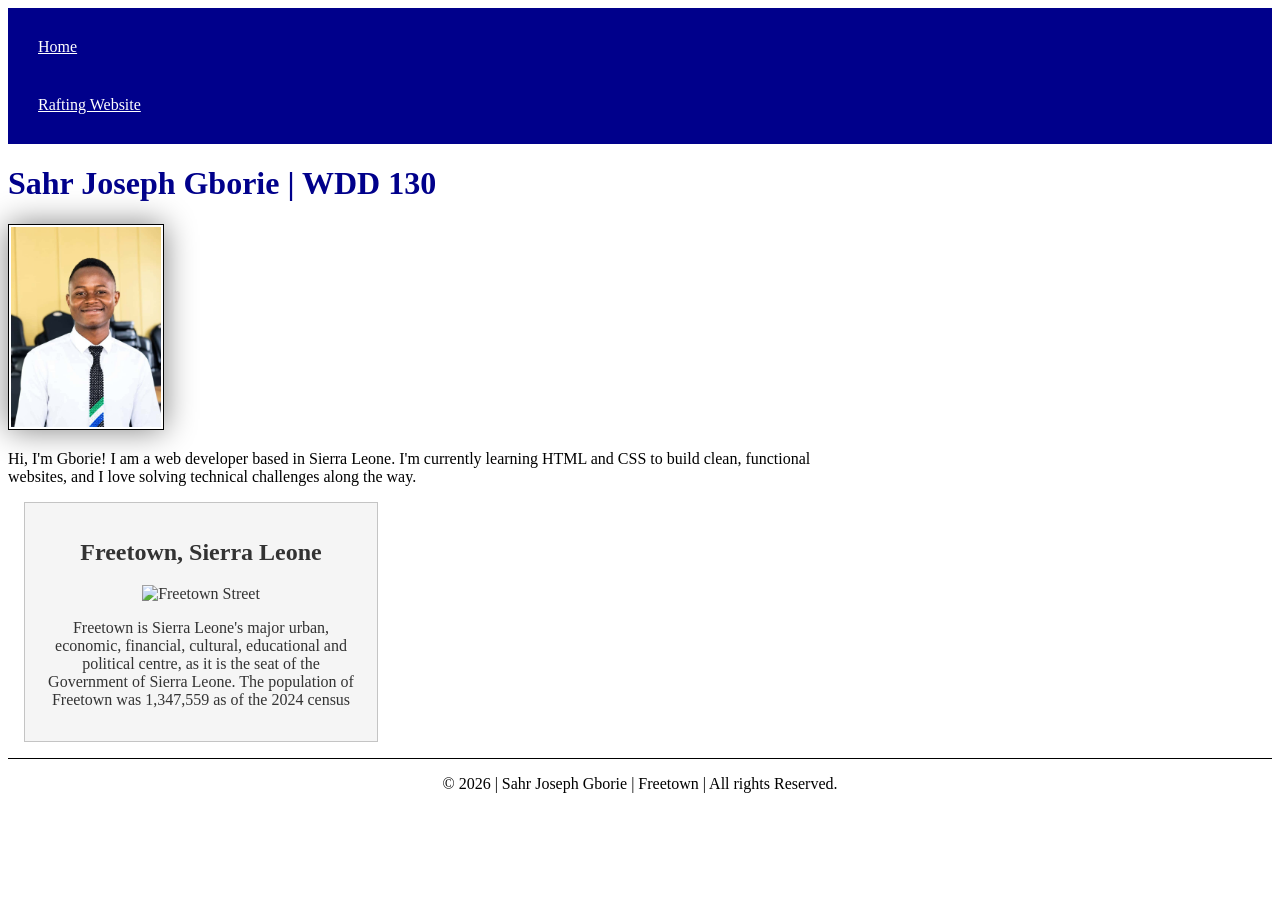
==== index.html @ 39dcbade "added float" ====
<!DOCTYPE html>
<html lang="en">

<head>
    <meta charset="UTF-8">
    <meta name="viewport" content="width=device-width, initial-scale=1.0">
    <title>Sahr Joseph Gborie | WDD 130</title>
    <link rel="stylesheet" href="styles/styles.css">
    <meta name="description" content="Personal profile and introductory page for Sahr Joseph Gborie for the WDD 130 course.">
    <meta name="author" content="Sahr Joseph Gborie">

</head>

<body>
    <!--Header-->
    <header>
        <nav>
            <a href="#">Home</a>
            <a href="wwr/">Rafting Website</a>
        </nav>
    </header>

    <main>
        <h1>Sahr Joseph Gborie | WDD 130</h1>
        <img src="images/profile.jpg" alt="Joseph" width="200">
        <p>Hi, I'm Gborie! I am a web developer based in Sierra Leone.
            I'm currently learning HTML and CSS to build clean, functional websites,
            and I love solving technical challenges along the way. </p>
    </main>
    <aside>
        <h2>Freetown, Sierra Leone</h2>
        <img src="/wdd130/week01/images/freetown_street.jpg" alt="Freetown Street">
        <p>Freetown is Sierra Leone's major urban, economic, financial, cultural, educational
            and political centre, as it is the seat of the Government of Sierra Leone.
            The population of Freetown was 1,347,559 as of the 2024 census
        </p>
    </aside>
    <!--Footer-->
    <footer>
        <p>&copy; 2026 | Sahr Joseph Gborie | Freetown | All rights Reserved.</p>
    </footer>
</body>


</html>
---- styles/styles.css ----
main {
    max-width: 840px;
}

nav {
    background-color: darkblue;
    padding: 10px;
}

nav a {
    color: white;
    display: block;
    padding: 20px;
}

h1 {
    color: darkblue;
}

main img {
    width: 150px;
    height: auto;
    border: 1px solid black;
    padding: 2px;
    box-shadow: 0 0 30px gray;
}

p {
    padding: 0;
}

aside {
    width: 20rem;
    margin: 1rem;
    border: 1px solid rgb(0 0 0 / 0.2);
    padding: 1rem;
    background-color: #f5f5f5;
    color: #333;
    text-align: center;
}

aside img {
    width: 200px;
    height: auto;
}

/* Footer */
footer {
    margin-top: 1em;
    border-top: 1px solid #000;
    text-align: center;
}
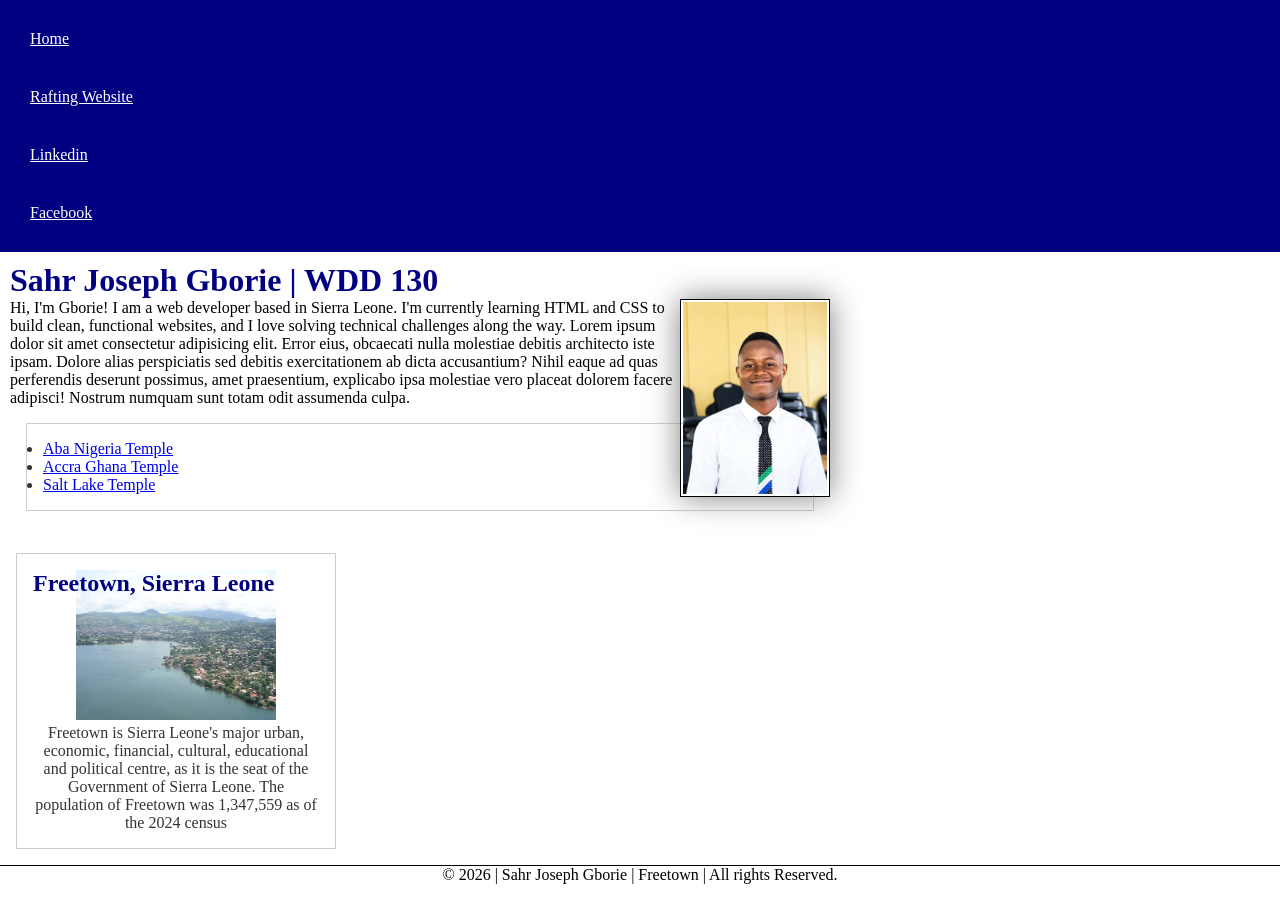
==== commit c2104142: "commmit" ====
--- a/index.html
+++ b/index.html
@@ -17,6 +17,8 @@
         <nav>
             <a href="#">Home</a>
             <a href="wwr/">Rafting Website</a>
+            <a href="https://linkedin.com" target="_blank">Linkedin</a>
+            <a href="https://facebook.com" target="_blank">Facebook</a>
         </nav>
     </header>
 
@@ -25,11 +27,22 @@
         <img src="images/profile.jpg" alt="Joseph" width="200">
         <p>Hi, I'm Gborie! I am a web developer based in Sierra Leone.
             I'm currently learning HTML and CSS to build clean, functional websites,
-            and I love solving technical challenges along the way. </p>
+            and I love solving technical challenges along the way. Lorem ipsum dolor sit amet consectetur adipisicing elit. Error eius, obcaecati nulla molestiae debitis architecto iste ipsam. Dolore alias perspiciatis sed debitis exercitationem ab dicta accusantium? Nihil eaque ad quas perferendis deserunt possimus, amet praesentium, explicabo ipsa molestiae vero placeat dolorem facere adipisci! Nostrum numquam sunt totam odit assumenda culpa. </p>
+        <ul class="box">
+            <li>
+                <a href="https://www.churchofjesuschrist.org/temples/details/aba-nigeria-temple?lang=eng" target="_blank" rel="noopener">Aba Nigeria Temple</a>
+            </li>
+            <li>
+                <a href="https://www.churchofjesuschrist.org/temples/details/accra-ghana-temple?lang=eng" target="_blank" rel="noopener">Accra Ghana Temple</a>
+            </li>
+            <li>
+                <a href="https://www.churchofjesuschrist.org/temples/details/salt-lake-temple?lang=eng" target="_blank" rel="noopener">Salt Lake Temple</a>
+            </li>
+        </ul>
     </main>
-    <aside>
+    <aside class="box">
         <h2>Freetown, Sierra Leone</h2>
-        <img src="/wdd130/week01/images/freetown_street.jpg" alt="Freetown Street">
+        <img src="./week01/images/Freetownpic.jpg" alt="Freetown Street">
         <p>Freetown is Sierra Leone's major urban, economic, financial, cultural, educational
             and political centre, as it is the seat of the Government of Sierra Leone.
             The population of Freetown was 1,347,559 as of the 2024 census
--- a/styles/styles.css
+++ b/styles/styles.css
@@ -1,23 +1,46 @@
+* {
+    margin: 0px;
+    padding: 0px;
+    box-sizing: border-box;
+}
+
+/* Class Selectors */
+.box {
+    margin: 1rem;
+    border: 1px solid rgb(0 0 0 / 0.2);
+    padding: 1rem;
+    background-color: var(--color, white);
+    color: #333;
+}
+
+:root {
+    --color: white;
+    --main-bg-color: navy;
+}
+
 main {
     max-width: 840px;
+    padding: 10px;
 }
 
 nav {
-    background-color: darkblue;
+    background-color: var(--main-bg-color);
     padding: 10px;
 }
 
 nav a {
-    color: white;
+    /* color: white; */
+    color: var(--color, white);
     display: block;
     padding: 20px;
 }
 
 h1 {
-    color: darkblue;
+    color: var(--main-bg-color);
 }
 
 main img {
+    float: right;
     width: 150px;
     height: auto;
     border: 1px solid black;
@@ -31,17 +54,22 @@
 
 aside {
     width: 20rem;
-    margin: 1rem;
-    border: 1px solid rgb(0 0 0 / 0.2);
-    padding: 1rem;
-    background-color: #f5f5f5;
-    color: #333;
     text-align: center;
+    border: 1px solid black;
+    padding: 10px;
+}
+
+aside h2 {
+    position: absolute;
+
+    color: var(--main-bg-color);
+
 }
 
 aside img {
     width: 200px;
     height: auto;
+    right: 150px;
 }
 
 /* Footer */
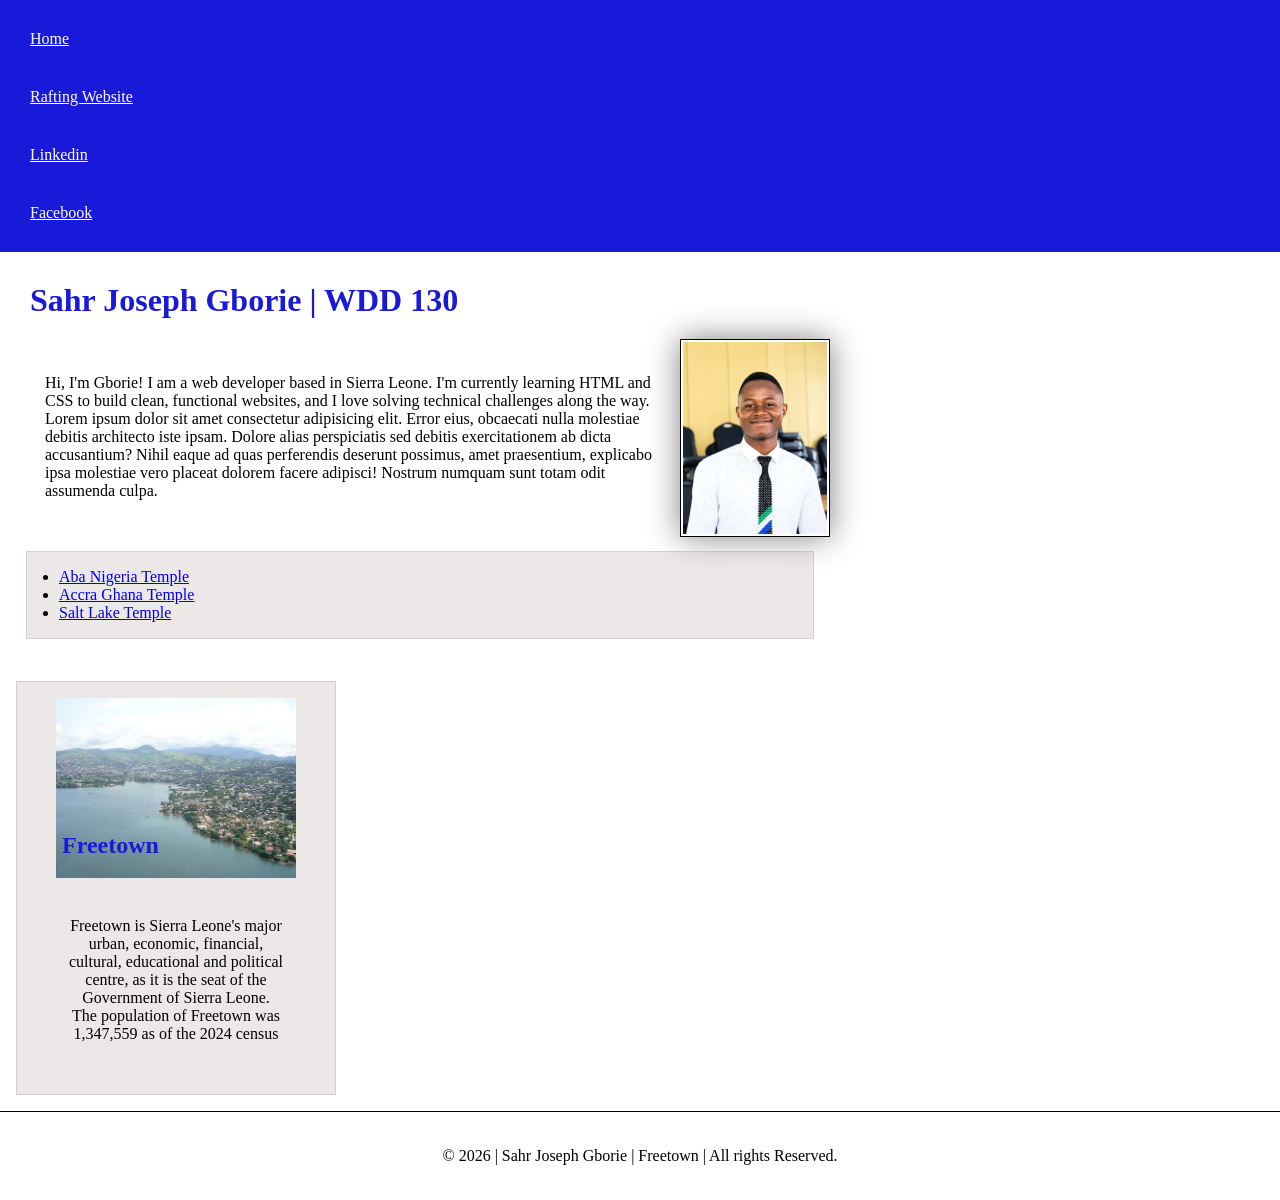
==== commit a92dcdde: "commit home page" ====
--- a/index.html
+++ b/index.html
@@ -6,9 +6,8 @@
     <meta name="viewport" content="width=device-width, initial-scale=1.0">
     <title>Sahr Joseph Gborie | WDD 130</title>
     <link rel="stylesheet" href="styles/styles.css">
-    <meta name="description" content="Personal profile and introductory page for Sahr Joseph Gborie for the WDD 130 course.">
+    <meta name="description" content="Learn more about Sahr Joseph Gborie on this personal WDD 130 page, featuring background details and hobbies.">
     <meta name="author" content="Sahr Joseph Gborie">
-
 </head>
 
 <body>
@@ -28,7 +27,8 @@
         <p>Hi, I'm Gborie! I am a web developer based in Sierra Leone.
             I'm currently learning HTML and CSS to build clean, functional websites,
             and I love solving technical challenges along the way. Lorem ipsum dolor sit amet consectetur adipisicing elit. Error eius, obcaecati nulla molestiae debitis architecto iste ipsam. Dolore alias perspiciatis sed debitis exercitationem ab dicta accusantium? Nihil eaque ad quas perferendis deserunt possimus, amet praesentium, explicabo ipsa molestiae vero placeat dolorem facere adipisci! Nostrum numquam sunt totam odit assumenda culpa. </p>
-        <ul class="box">
+
+        <ul class="box indent">
             <li>
                 <a href="https://www.churchofjesuschrist.org/temples/details/aba-nigeria-temple?lang=eng" target="_blank" rel="noopener">Aba Nigeria Temple</a>
             </li>
@@ -41,7 +41,7 @@
         </ul>
     </main>
     <aside class="box">
-        <h2>Freetown, Sierra Leone</h2>
+        <h2>Freetown</h2>
         <img src="./week01/images/Freetownpic.jpg" alt="Freetown Street">
         <p>Freetown is Sierra Leone's major urban, economic, financial, cultural, educational
             and political centre, as it is the seat of the Government of Sierra Leone.
--- a/styles/styles.css
+++ b/styles/styles.css
@@ -4,18 +4,9 @@
     box-sizing: border-box;
 }
 
-/* Class Selectors */
-.box {
-    margin: 1rem;
-    border: 1px solid rgb(0 0 0 / 0.2);
-    padding: 1rem;
-    background-color: var(--color, white);
-    color: #333;
-}
-
 :root {
     --color: white;
-    --main-bg-color: navy;
+    --main-bg-color: rgb(25, 25, 217);
 }
 
 main {
@@ -37,10 +28,12 @@
 
 h1 {
     color: var(--main-bg-color);
+    padding: 20px;
 }
 
 main img {
     float: right;
+    margin: 0 0 1rem 1rem;
     width: 150px;
     height: auto;
     border: 1px solid black;
@@ -49,27 +42,29 @@
 }
 
 p {
-    padding: 0;
+    padding: 35px;
 }
 
 aside {
-    width: 20rem;
+    width: 20em;
+    text-align: center;
+    position: relative;
     text-align: center;
     border: 1px solid black;
     padding: 10px;
 }
 
+aside img {
+    width: 15em;
+    height: auto;
+    right: 150px;
+}
+
 aside h2 {
     position: absolute;
-
+    top: 150px;
+    left: 45px;
     color: var(--main-bg-color);
-
-}
-
-aside img {
-    width: 200px;
-    height: auto;
-    right: 150px;
 }
 
 /* Footer */
@@ -78,3 +73,16 @@
     border-top: 1px solid #000;
     text-align: center;
 }
+
+/* Class Selectors */
+.box {
+    margin: 1rem;
+    border: 1px solid rgba(0 0 0 / .1);
+    padding: 1rem;
+    background-color: rgba(226, 217, 217, 0.61);
+    color: #000;
+}
+
+.indent {
+    padding-left: 2rem;
+}
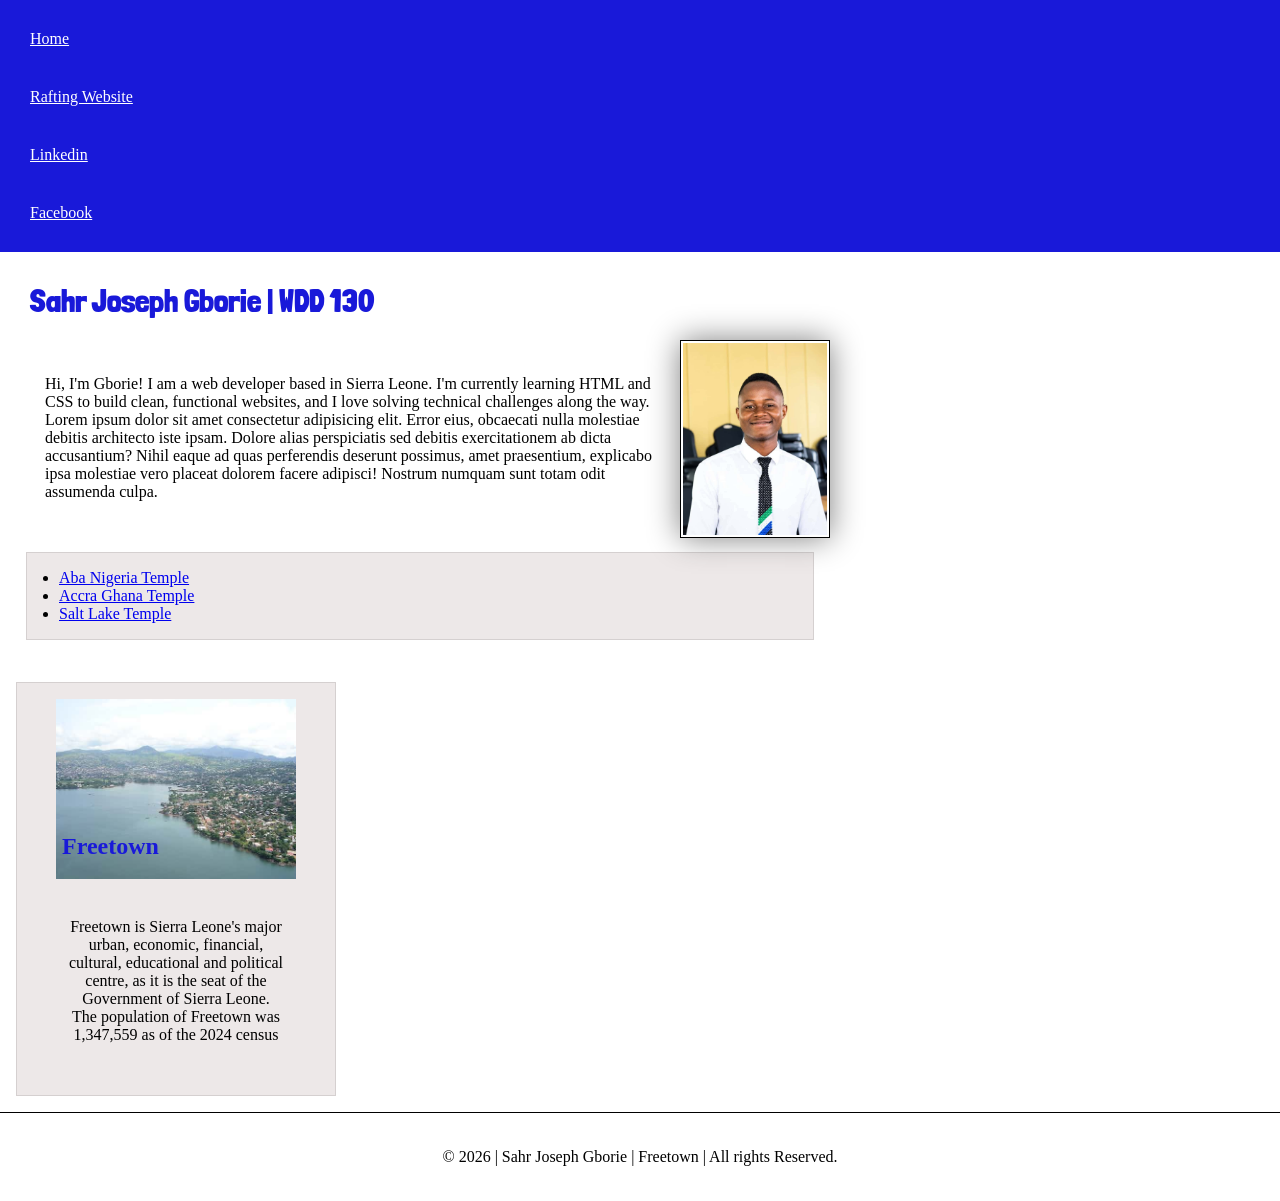
==== commit 7a5cea68: "commit rokel saftying site" ====
--- a/index.html
+++ b/index.html
@@ -8,6 +8,10 @@
     <link rel="stylesheet" href="styles/styles.css">
     <meta name="description" content="Learn more about Sahr Joseph Gborie on this personal WDD 130 page, featuring background details and hobbies.">
     <meta name="author" content="Sahr Joseph Gborie">
+
+    <link rel="preconnect" href="https://fonts.googleapis.com">
+    <link rel="preconnect" href="https://fonts.gstatic.com" crossorigin>
+    <link href="https://fonts.googleapis.com/css2?family=Londrina+Solid:wght@100;300;400;900&display=swap" rel="stylesheet">
 </head>
 
 <body>
--- a/styles/styles.css
+++ b/styles/styles.css
@@ -29,6 +29,7 @@
 h1 {
     color: var(--main-bg-color);
     padding: 20px;
+    font-family: "Londrina Solid", sans-serif;
 }
 
 main img {
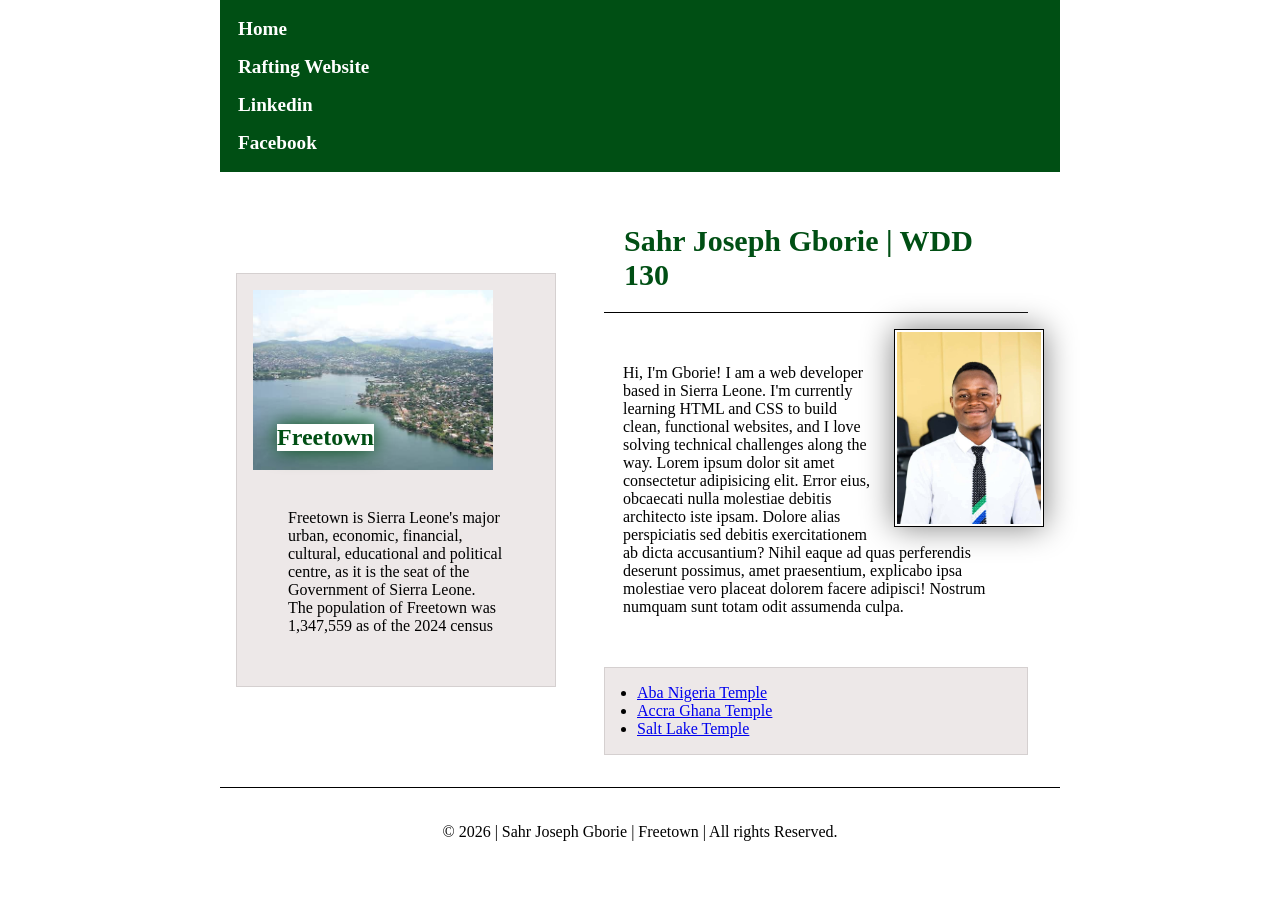
==== commit 90b2c6fd: "commit home page" ====
--- a/index.html
+++ b/index.html
@@ -25,33 +25,35 @@
         </nav>
     </header>
 
-    <main>
-        <h1>Sahr Joseph Gborie | WDD 130</h1>
-        <img src="images/profile.jpg" alt="Joseph" width="200">
-        <p>Hi, I'm Gborie! I am a web developer based in Sierra Leone.
-            I'm currently learning HTML and CSS to build clean, functional websites,
-            and I love solving technical challenges along the way. Lorem ipsum dolor sit amet consectetur adipisicing elit. Error eius, obcaecati nulla molestiae debitis architecto iste ipsam. Dolore alias perspiciatis sed debitis exercitationem ab dicta accusantium? Nihil eaque ad quas perferendis deserunt possimus, amet praesentium, explicabo ipsa molestiae vero placeat dolorem facere adipisci! Nostrum numquam sunt totam odit assumenda culpa. </p>
+    <div class="grid">
+        <main>
+            <h1>Sahr Joseph Gborie | WDD 130</h1>
+            <img src="images/profile.jpg" alt="Joseph" width="200">
+            <p>Hi, I'm Gborie! I am a web developer based in Sierra Leone.
+                I'm currently learning HTML and CSS to build clean, functional websites,
+                and I love solving technical challenges along the way. Lorem ipsum dolor sit amet consectetur adipisicing elit. Error eius, obcaecati nulla molestiae debitis architecto iste ipsam. Dolore alias perspiciatis sed debitis exercitationem ab dicta accusantium? Nihil eaque ad quas perferendis deserunt possimus, amet praesentium, explicabo ipsa molestiae vero placeat dolorem facere adipisci! Nostrum numquam sunt totam odit assumenda culpa. </p>
 
-        <ul class="box indent">
-            <li>
-                <a href="https://www.churchofjesuschrist.org/temples/details/aba-nigeria-temple?lang=eng" target="_blank" rel="noopener">Aba Nigeria Temple</a>
-            </li>
-            <li>
-                <a href="https://www.churchofjesuschrist.org/temples/details/accra-ghana-temple?lang=eng" target="_blank" rel="noopener">Accra Ghana Temple</a>
-            </li>
-            <li>
-                <a href="https://www.churchofjesuschrist.org/temples/details/salt-lake-temple?lang=eng" target="_blank" rel="noopener">Salt Lake Temple</a>
-            </li>
-        </ul>
-    </main>
-    <aside class="box">
-        <h2>Freetown</h2>
-        <img src="./week01/images/Freetownpic.jpg" alt="Freetown Street">
-        <p>Freetown is Sierra Leone's major urban, economic, financial, cultural, educational
-            and political centre, as it is the seat of the Government of Sierra Leone.
-            The population of Freetown was 1,347,559 as of the 2024 census
-        </p>
-    </aside>
+            <ul class="box indent">
+                <li>
+                    <a href="https://www.churchofjesuschrist.org/temples/details/aba-nigeria-temple?lang=eng" target="_blank" rel="noopener">Aba Nigeria Temple</a>
+                </li>
+                <li>
+                    <a href="https://www.churchofjesuschrist.org/temples/details/accra-ghana-temple?lang=eng" target="_blank" rel="noopener">Accra Ghana Temple</a>
+                </li>
+                <li>
+                    <a href="https://www.churchofjesuschrist.org/temples/details/salt-lake-temple?lang=eng" target="_blank" rel="noopener">Salt Lake Temple</a>
+                </li>
+            </ul>
+        </main>
+        <aside class="box">
+            <h2>Freetown</h2>
+            <img src="./week01/images/Freetownpic.jpg" alt="Freetown Street">
+            <p>Freetown is Sierra Leone's major urban, economic, financial, cultural, educational
+                and political centre, as it is the seat of the Government of Sierra Leone.
+                The population of Freetown was 1,347,559 as of the 2024 census
+            </p>
+        </aside>
+    </div>
     <!--Footer-->
     <footer>
         <p>&copy; 2026 | Sahr Joseph Gborie | Freetown | All rights Reserved.</p>
--- a/styles/styles.css
+++ b/styles/styles.css
@@ -1,35 +1,52 @@
+:root {
+    --primary-color: #004f14;
+    /* forest green */
+    --secondary-color: #f4a261;
+    /* warm sand */
+    --accent1-color: #595a58bc;
+    /* dark slate blue */
+    --accent2-color: #e9c46a;
+    /* light golden yellow */
+    --heading-font: "Times New Roman", "Georgia", serif;
+    --body-font: Arial, Helvetica, sans-serif;
+    --new-heading-font: "Londrina Solid", sans-serif;
+    --gray-color: rgba(226, 217, 217, 0.61);
+}
+
 * {
     margin: 0px;
     padding: 0px;
     box-sizing: border-box;
 }
 
-:root {
-    --color: white;
-    --main-bg-color: rgb(25, 25, 217);
-}
-
 main {
-    max-width: 840px;
-    padding: 10px;
+    grid-column: 2/3;
+    margin: 1rem;
 }
 
 nav {
-    background-color: var(--main-bg-color);
+
+    background-color: var(--primary-color);
     padding: 10px;
 }
 
 nav a {
-    /* color: white; */
-    color: var(--color, white);
     display: block;
-    padding: 20px;
+    text-decoration: none;
+    font-size: 1.2rem;
+    font-weight: 700;
+    color: white;
+    padding: 0.5rem;
 }
 
 h1 {
-    color: var(--main-bg-color);
+    color: var(--primary-color);
+    margin: 1rem;
+    font-family: var(--heading-font);
+    border-bottom: 1px solid black;
     padding: 20px;
-    font-family: "Londrina Solid", sans-serif;
+    font-size: 30px;
+
 }
 
 main img {
@@ -47,12 +64,11 @@
 }
 
 aside {
-    width: 20em;
-    text-align: center;
+    width: 20rem;
     position: relative;
-    text-align: center;
-    border: 1px solid black;
-    padding: 10px;
+    grid-column: 1/1;
+    grid-row: 1/2;
+
 }
 
 aside img {
@@ -64,15 +80,24 @@
 aside h2 {
     position: absolute;
     top: 150px;
-    left: 45px;
-    color: var(--main-bg-color);
+    left: 40px;
+    color: var(--primary-color);
+    background-color: white;
+    box-shadow: 0 0 20px var(--primary-color);
 }
 
 /* Footer */
+header,
+.grid,
 footer {
-    margin-top: 1em;
+    max-width: 840px;
+    margin: 0 auto;
+}
+
+footer {
     border-top: 1px solid #000;
     text-align: center;
+
 }
 
 /* Class Selectors */
@@ -80,10 +105,16 @@
     margin: 1rem;
     border: 1px solid rgba(0 0 0 / .1);
     padding: 1rem;
-    background-color: rgba(226, 217, 217, 0.61);
+    background-color: var(--gray-color);
     color: #000;
 }
 
 .indent {
     padding-left: 2rem;
 }
+
+.grid {
+    display: grid;
+    align-items: center;
+
+}
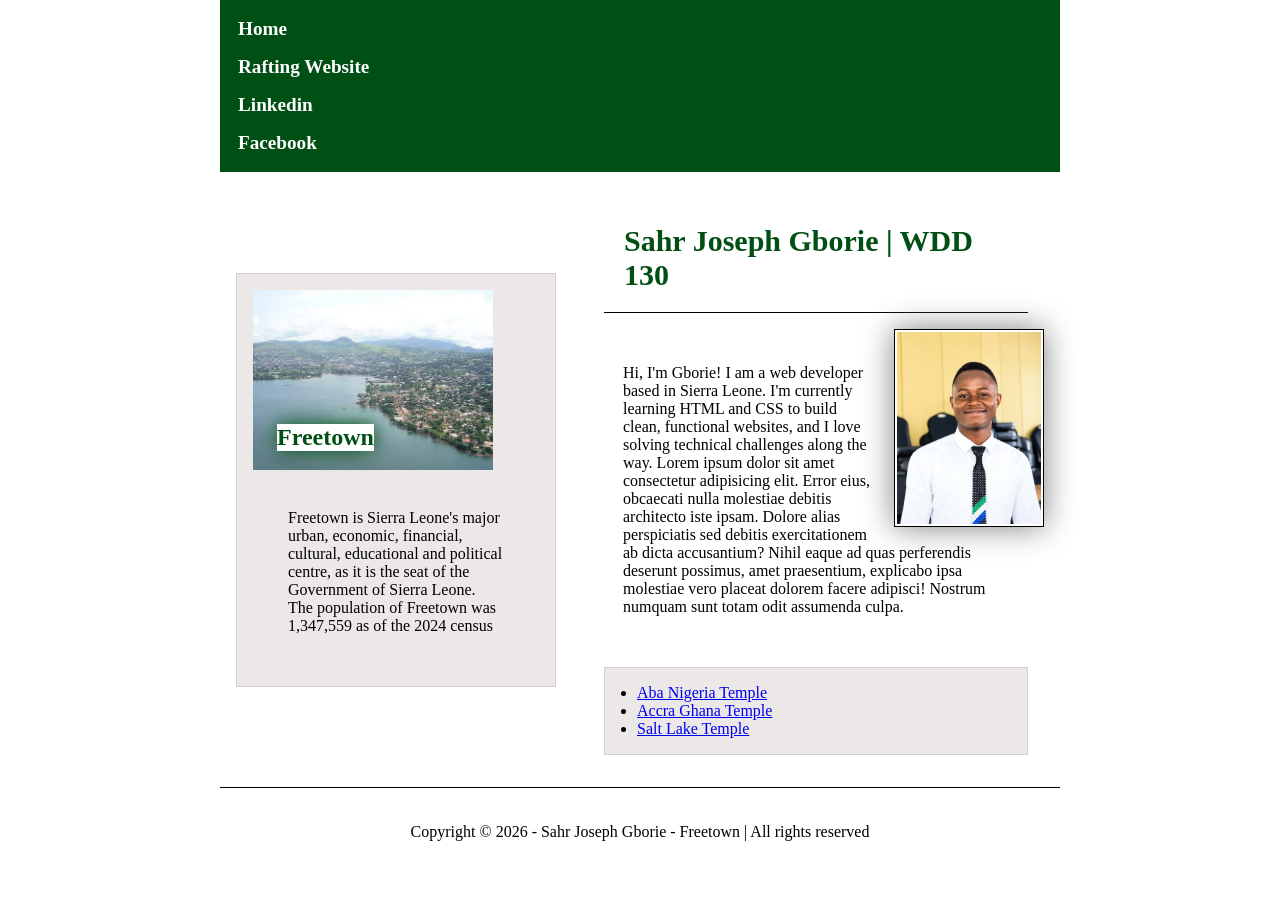
==== commit f54f234c: "commit home page" ====
--- a/index.html
+++ b/index.html
@@ -56,7 +56,7 @@
     </div>
     <!--Footer-->
     <footer>
-        <p>&copy; 2026 | Sahr Joseph Gborie | Freetown | All rights Reserved.</p>
+        <p>Copyright &copy; 2026 - Sahr Joseph Gborie - Freetown | All rights reserved</p>
     </footer>
 </body>
 
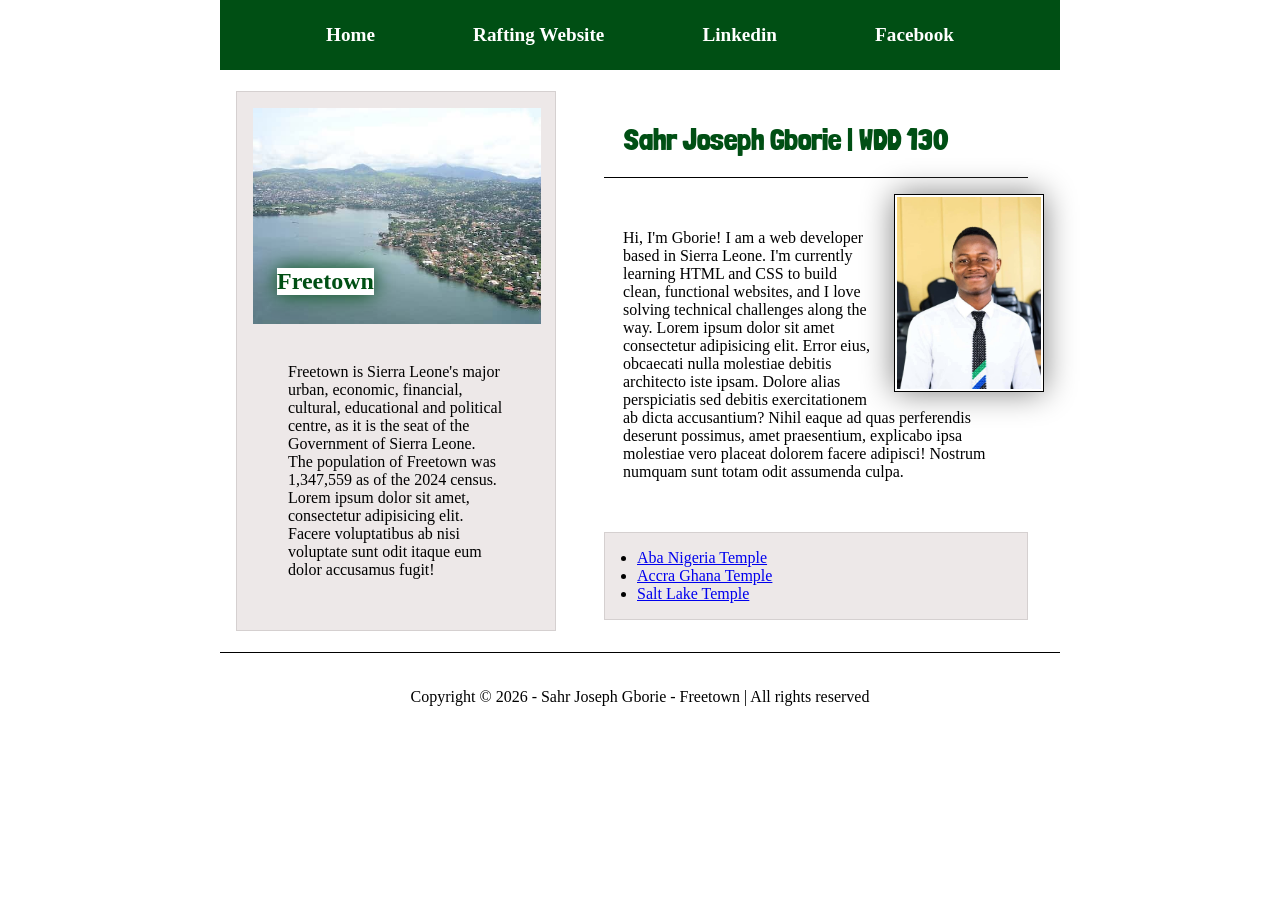
==== commit 5184ec04: "commit home page" ====
--- a/index.html
+++ b/index.html
@@ -20,8 +20,8 @@
         <nav>
             <a href="#">Home</a>
             <a href="wwr/">Rafting Website</a>
-            <a href="https://linkedin.com" target="_blank">Linkedin</a>
-            <a href="https://facebook.com" target="_blank">Facebook</a>
+            <a href="https://www.linkedin.com/in/sahr-joseph-gborie-3240b1371?utm_source=share_via&utm_content=profile&utm_medium=member_android" target="_blank">Linkedin</a>
+            <a href="https://www.facebook.com/profile.php?id=61591388316172" target="_blank">Facebook</a>
         </nav>
     </header>
 
@@ -50,7 +50,8 @@
             <img src="./week01/images/Freetownpic.jpg" alt="Freetown Street">
             <p>Freetown is Sierra Leone's major urban, economic, financial, cultural, educational
                 and political centre, as it is the seat of the Government of Sierra Leone.
-                The population of Freetown was 1,347,559 as of the 2024 census
+                The population of Freetown was 1,347,559 as of the 2024 census.
+                Lorem ipsum dolor sit amet, consectetur adipisicing elit. Facere voluptatibus ab nisi voluptate sunt odit itaque eum dolor accusamus fugit!
             </p>
         </aside>
     </div>
--- a/styles/styles.css
+++ b/styles/styles.css
@@ -25,13 +25,15 @@
 }
 
 nav {
-
+    display: flex;
+    flex-wrap: wrap;
+    justify-content: space-evenly;
+    align-items: center;
     background-color: var(--primary-color);
-    padding: 10px;
+    padding: 1rem;
 }
 
 nav a {
-    display: block;
     text-decoration: none;
     font-size: 1.2rem;
     font-weight: 700;
@@ -42,11 +44,10 @@
 h1 {
     color: var(--primary-color);
     margin: 1rem;
-    font-family: var(--heading-font);
+    font-family: var(--new-heading-font);
     border-bottom: 1px solid black;
     padding: 20px;
     font-size: 30px;
-
 }
 
 main img {
@@ -66,20 +67,19 @@
 aside {
     width: 20rem;
     position: relative;
-    grid-column: 1/1;
     grid-row: 1/2;
 
 }
 
 aside img {
-    width: 15em;
+    width: 18em;
     height: auto;
     right: 150px;
 }
 
 aside h2 {
     position: absolute;
-    top: 150px;
+    top: 11rem;
     left: 40px;
     color: var(--primary-color);
     background-color: white;
